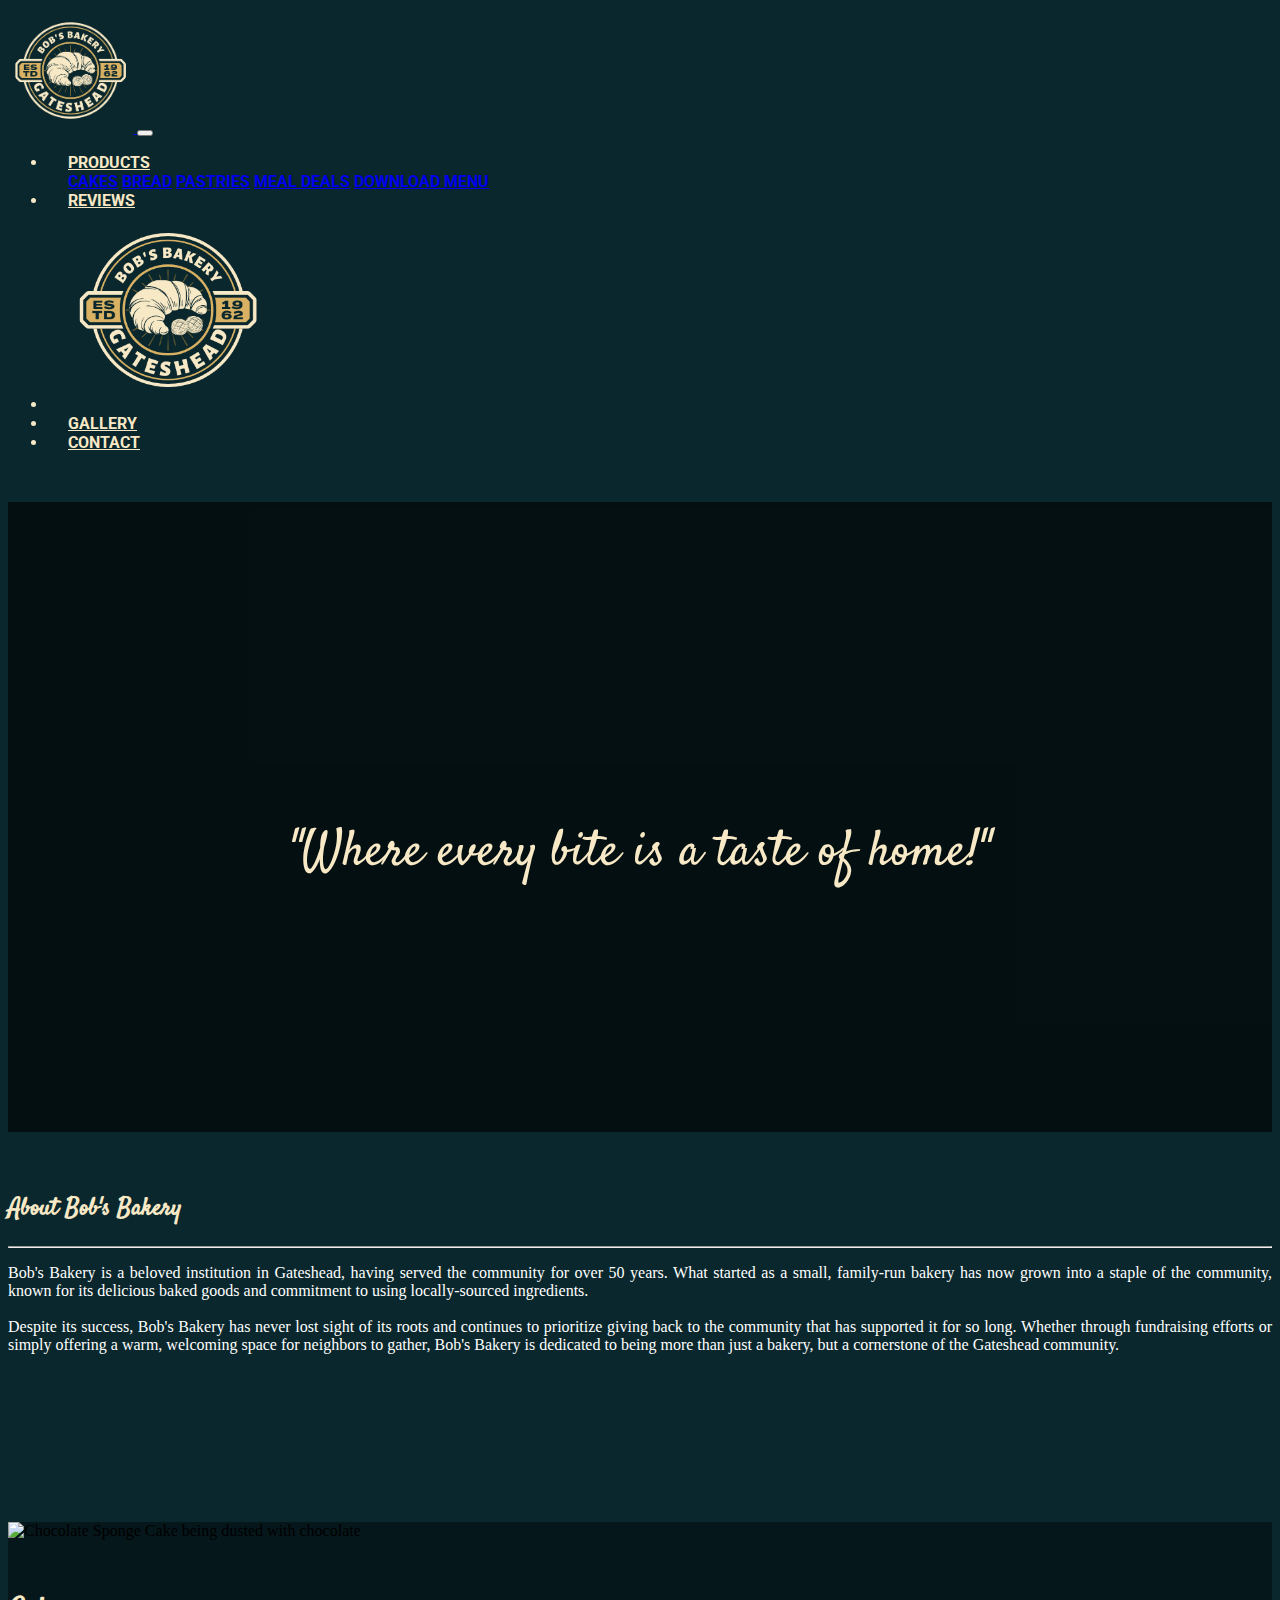
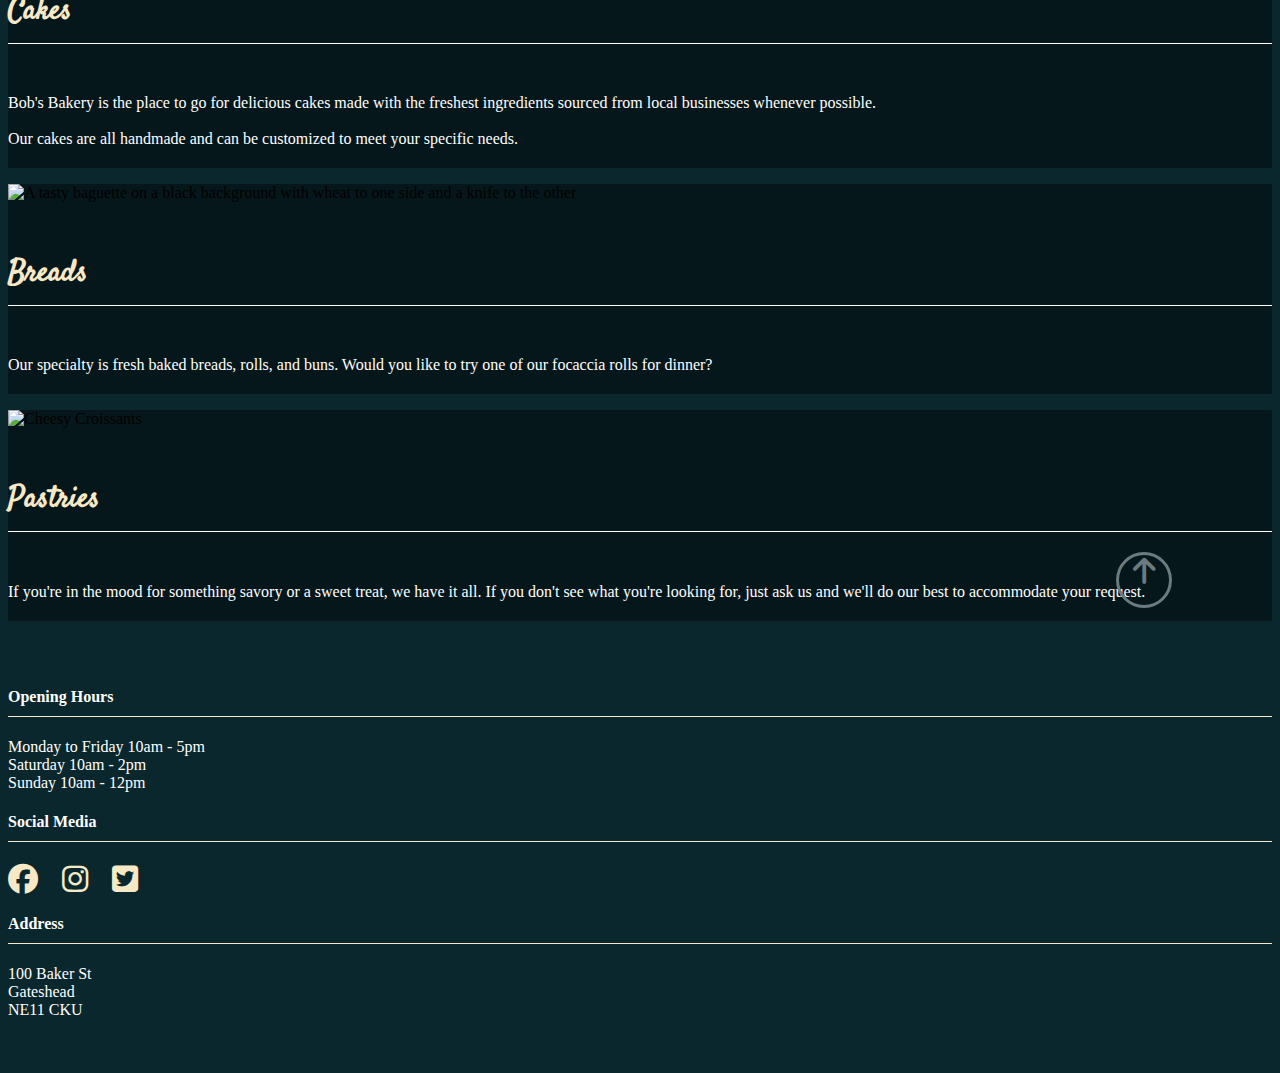
==== index.html @ 01455f42 "fix product dropdown on smaller screens" ====
<!DOCTYPE html>
<html lang="en">

<head>
    <meta charset="UTF-8">
    <meta http-equiv="X-UA-Compatible" content="IE=edge">
    <meta name="viewport" content="width=device-width, initial-scale=1.0">
    <title>Home | Bob's Bakery</title>
    <link rel="icon" type="image/x-icon" href="assets/images/favicon.png">
    <link rel="stylesheet" href="https://cdnjs.cloudflare.com/ajax/libs/font-awesome/6.2.1/css/all.min.css">
    <link rel="stylesheet" href="https://cdn.jsdelivr.net/npm/bootstrap@4.6.2/dist/css/bootstrap.min.css"
        integrity="sha384-xOolHFLEh07PJGoPkLv1IbcEPTNtaed2xpHsD9ESMhqIYd0nLMwNLD69Npy4HI+N" crossorigin="anonymous">
    <link rel="stylesheet" href="assets/css/style.css">
</head>

<body>
    <!-- Header and Navigation -->
    <header>
        <!-- Modified Bootstrap 4.6 Navigation -->
            <nav class="navbar navbar-expand-lg navbar-dark text-yellow bg-color-green">
                <a class="navbar-brand d-lg-none" href="index.html">
                    <img src="assets/images/dark-green-logo.png" width="125" height="125" alt="Bob's Bakery Logo">
                  </a>
                <button class="navbar-toggler ml-auto" type="button" data-toggle="collapse" data-target="#navbarNavDropdown"
                    aria-controls="navbarNavDropdown" aria-expanded="false" aria-label="Toggle navigation">
                    <span class="navbar-toggler-icon"></span>
                </button>
                <div class="container-fluid">
                <div class="collapse navbar-collapse" id="navbarNavDropdown">
                    <ul class="navbar-nav mx-auto align-items-center">

                        <li class="nav-item dropdown">
                            <a class="nav-link dropdown-toggle text-center" href="products.html" role="button" data-toggle="dropdown"
                                aria-expanded="false">
                                Products
                            </a>
                            <div class="dropdown-menu">
                                <a class="dropdown-item" href="products.html#cakes">Cakes</a>
                                <a class="dropdown-item" href="products.html#bread">Bread</a>
                                <a class="dropdown-item" href="products.html#pastries">Pastries</a>
                                <a class="dropdown-item" href="products.html#mealdeals">Meal Deals</a>
                                <a class="dropdown-item" href="assets/menu/bobs-bakery-menu.pdf" target="_blank">Download Menu</a>
                            </div>
                        </li>
                        <li class="nav-item">
                            <a class="nav-link" href="reviews.html">Reviews</a>
                        </li>
                        <li class="nav-item ">
                            <a href="index.html"><img src="assets/images/dark-green-logo.png" class="mx-auto navbar-logo" alt="Bob's Bakery Logo" id="bobslogo"><span class="sr-only">(current)</span></a>
                        </li>

                        <li class="nav-item">
                            <a class="nav-link" href="gallery.html">Gallery</a>
                        </li>
                        <li class="nav-item">
                            <a class="nav-link" href="contact.html">Contact</a>
                        </li>
                    </ul>
                </div>
                </div>
            </nav>
    </header>
    <!-- Hero Image -->
    <div class="hero-container">
        <div class="hero-image">
            <div class="overlay">
                <div class="slogan-container"> 
                    <p class="slogan-text">"Where every bite is a taste of home!"</p>
                </div>
               
            </div>
        </div>
    </div>

    <!-- About Section -->
    <section class="about">
        <div class="container">
            <div class="row">
                <div class="col-md-12 about-bobs">
                    <h2 class="about-bobs-heading text-center">About Bob's Bakery</h2>
                </div>
            </div>
            <div class="row">
                <div class="col-sm-12">
                    <hr>
                </div>
            </div>
            <div class="row">
                <div class="col-lg-12">
                    <p class="about-p">Bob's Bakery is a beloved institution in Gateshead, having served the community for over 50 years. What started as a small, family-run bakery has now grown into a staple of the community, known for its delicious baked goods and commitment to using locally-sourced ingredients. <br><br>Despite its success, Bob's Bakery has never lost sight of its roots and continues to prioritize giving back to the community that has supported it for so long. Whether through fundraising efforts or simply offering a warm, welcoming space for neighbors to gather, Bob's Bakery is dedicated to being more than just a bakery, but a cornerstone of the Gateshead community.</p>
                </div>
            </div>
        </div>
    </section>

    <!-- Sample Products Section -->
    <section class="product-cards">
        <div class="container">
            <div class="row pb-5">
                <div class="col-sm-12 col-md-6 col-lg-4 my-5 ">
                    <div class="card">
                        <img class="card-img-top" src="https://images.unsplash.com/photo-1512223792601-592a9809eed4?ixlib=rb-4.0.3&ixid=MnwxMjA3fDB8MHxzZWFyY2h8MzJ8fGNha2V8ZW58MHx8MHx8&auto=format&fit=crop&w=500&q=60" alt="Chocolate Sponge Cake being dusted with chocolate">
                        <div class="card-body">
                            <h5 class="card-title">Cakes</h5>
                            <p class="card-text">Bob's Bakery is the place to go for delicious cakes made with the freshest ingredients sourced from local businesses whenever possible. <br><br>Our cakes are all handmade and can be customized to meet your specific needs.</p>
                        </div>
                    </div>
                </div>
                <div class="col-sm-12 col-md-6 col-lg-4 my-5">
                    <div class="card">
                        <img class="card-img-top" src="https://images.unsplash.com/photo-1559811814-e2c57b5e69df?ixlib=rb-4.0.3&ixid=MnwxMjA3fDB8MHxzZWFyY2h8MTd8fGJyZWFkfGVufDB8fDB8fA%3D%3D&auto=format&fit=crop&w=500&q=60" alt="A tasty baguette on a black background with wheat to one side and a knife to the other">
                        <div class="card-body">
                            <h5 class="card-title">Breads</h5>
                            <p class="card-text">Our specialty is fresh baked breads, rolls, and buns. Would you like to try one of our focaccia rolls for dinner?</p>
                        </div>
                    </div>
                </div>
                <div class="col-sm-12 col-md-6 col-lg-4 my-5">
                    <div class="card">
                        <img class="card-img-top" src="https://images.unsplash.com/photo-1606758184328-faab9a86f4d3?ixlib=rb-4.0.3&ixid=MnwxMjA3fDB8MHxzZWFyY2h8MjZ8fHBhc3RyaWVzfGVufDB8fDB8fA%3D%3D&auto=format&fit=crop&w=500&q=60" alt="Cheesy Croissants">
                        <div class="card-body">
                            <h5 class="card-title">Pastries</h5>
                            <p class="card-text">If you're in the mood for something savory or a sweet treat, we have it all. If you don't see what you're looking for, just ask us and we'll do our best to accommodate your request.</p>
                        </div>
                    </div>
                </div>
            </div>
        </div>
        <a href="#bobslogo">
            <div class="back-to-top-arrow">
                <i class="fa-solid fa-arrow-up"></i>
            </div>
        </a>
    </section>
   
   
    <!-- Footer -->
    <footer>
        <div class="container">
            <div class="row">
                <div class="col-lg-6">
                    <div class="opening-hours">
                        <h4 class="footer-header">Opening Hours</h4>
                        <ul>
                            <li>Monday to Friday 10am - 5pm</li>
                            <li>Saturday 10am - 2pm</li>
                            <li>Sunday 10am - 12pm</li>
                        </ul>
                    </div>
                </div>
                <div class="col-lg-3">
                    <div class="social-media">
                        <h4 class="footer-header">Social Media</h4>    
                            <a href="https://www.facebook.com" target="_blank"><i class="fa-brands fa-facebook"></i></a>
                            <a href="https://www.instagram.com" target="_blank"><i class="fa-brands fa-instagram"></i></a>
                            <a href="https://www.twitter.com" target="_blank"><i class="fa-brands fa-square-twitter"></i></a>

                    </div>
                </div>
                <div class="col-lg-3">
                    <div class="address">
                        <h4 class="footer-header">Address</h4>
                        <ul>
                            <li>100 Baker St</li>
                            <li>Gateshead</li>
                            <li>NE11 CKU</li>
                        </ul>
                    </div>
                </div>
                
            </div>
        </div>
    </footer>
    <!-- Bootstrap CSS needs to be at end -->
    <script src="https://cdn.jsdelivr.net/npm/jquery@3.5.1/dist/jquery.slim.min.js"
        integrity="sha384-DfXdz2htPH0lsSSs5nCTpuj/zy4C+OGpamoFVy38MVBnE+IbbVYUew+OrCXaRkfj" crossorigin="anonymous">
    </script>
    <script src="https://cdn.jsdelivr.net/npm/bootstrap@4.6.2/dist/js/bootstrap.bundle.min.js"
        integrity="sha384-Fy6S3B9q64WdZWQUiU+q4/2Lc9npb8tCaSX9FK7E8HnRr0Jz8D6OP9dO5Vg3Q9ct" crossorigin="anonymous">
    </script>
</body>

</html>
---- assets/css/style.css ----
/*  Import Fonts */
@import url('https://fonts.googleapis.com/css2?family=Roboto:wght@400;500;700&family=Satisfy&display=swap');

body {
    background-color: #0a272d;
}
.bg-color-green {
    background-color: #0a272d;
}

.text-yellow {
    color: #f8e9c6;
}

.nav-item {
    padding-left: 20px;
    padding-right: 20px;
}

.navbar-dark .navbar-nav .nav-link {
    color: #f8e9c6;
}

.navbar {
    text-transform: uppercase;
    font-family: 'Roboto', sans-serif;
    font-weight: 700;
}

.navbar-logo {
    height: 200px;
    width: 200px;
}

.dropdown-item.active, .dropdown-item:active {
    color: #fff;
    text-decoration: none;
    background-color: #6b7b7e;
}
/* Hero Image */

.hero-container {
    height: 70vh;
    background-color: inherit;
}

.hero-image {
  height: 100%;
  width: 100%;
  background-image: url('https://images.unsplash.com/photo-1530548091131-36336084c705?ixlib=rb-4.0.3&ixid=MnwxMjA3fDB8MHxwaG90by1wYWdlfHx8fGVufDB8fHx8&auto=format&fit=crop&w=1170&q=80');
  background-repeat: no-repeat;
  background-position: center;
  background-size: cover;
  background-attachment: fixed;
}

.overlay {
    height: 100%;
    width: 100%;
    background-color: rgba(0, 0, 0, 0.6);
}

.slogan-container {
    min-height: 50%;
    min-width: 50%;
    margin: 0 auto;
    position: relative;
    top: 50%;
}

.slogan-text {
    color: #f8e9c6; 
    font-family: 'Satisfy'; 
    font-size: 50px;
    text-align: center;
}

/* About Section */

.about {
    min-height: 300px;
    background-color: #0a272d;
    padding-top: 30px;
    padding-bottom: 30px;
}

.about-bobs {
    margin-top: 30px;
}

.about-bobs-heading {
    color: #f8e9c6;
    font-family: 'Satisfy', sans-serif;
}

.about-p {
    font-size: 16px;
    color: white;
    text-align: justify;
}


/* Products Sample Section */

.product-cards {
    background-color: #0a272d;
    padding-top: 30px;
    position: relative;
}

.card {
    background-color: #06171B;
    min-height: 100%;
    border: none;
    width: 100%;
}

.card img {
    height: 300px;
    width: auto;
    object-fit: cover;
}

.card-title {
    font-family: 'Satisfy', sans-serif;
    font-size: 30px;
    color: #f8e9c6;
    border-bottom: 1px solid white;
    padding-bottom: 10px;
    text-align: left;
}

.card-text {
    color: white;
    text-align: justify; 
    padding-bottom: 20px; 
}

/* Menu */

.menu-section {
    min-height: 100%;
    background-color: #0a272d;
}


.menu-card {
    height: 400px;
    background-color: rgba(0, 0, 0, 0.4);
    border: 2px solid #f8e9c6;
    padding: 15px; 
    margin-bottom: 30px;
}

.menu-card-cakes-bg {
    background-image: url('/assets/images/cake.png');
    background-repeat: no-repeat;
    background-position: bottom right;
}

.menu-card-bread-bg {
    background-image: url('/assets/images/bread.png');
    background-repeat: no-repeat;
    background-position: bottom right;
}

.menu-card-pastries-bg {
    background-image: url('/assets/images/pastries.png');
    background-repeat: no-repeat;
    background-position: bottom right;
}

.menu-card-meal-bg {
    background-image: url('/assets/images/meal.png');
    background-repeat: no-repeat;
    background-position: bottom right;
}


.menu-card-heading {
    font-family: 'Satisfy', sans-serif;
    color: #f8e9c6;
}

.menu-card table {
    width: 100%;
    margin-bottom: 30px;
}

.menu-card th {
    color: #f8e9c6;
}

.menu-card td {
    color: #fff;
}

.menu-card-footer {
    text-align: center;
    color:#f8e9c6;
}

/* Reviews Section */

.reviews-section {
    min-height: 100%; 
    background-color: #0a272d;
}

.stars {
    font-size: 25px;
    color: #f8e9c6;
}

.customer-name {
    color: #f8e9c6;
    padding: 20px;
}

/* Gallery */

.gallery-section {
    background-color: #0a272d;
    min-height: 100%;
}

.gallery-image {
    min-height: 300px;
    width: 100%;
    object-fit: cover;
}

.figure-caption {
    color: #f8e9c6;
}

/* Contact Section */

.contact-section {
    background-color: #0a272d;
}

.contact-hero-image {
    height: 100%;
    width: 100%;
    background-image: url('https://images.unsplash.com/photo-1511018556340-d16986a1c194?ixlib=rb-4.0.3&ixid=MnwxMjA3fDB8MHxwaG90by1wYWdlfHx8fGVufDB8fHx8&auto=format&fit=crop&w=1170&q=80');
    background-repeat: no-repeat;
    background-position: center;
    background-size: cover;
    background-attachment: fixed;
  }

/* Contact Form Override */

label {
    color: #f8e9c6;
}

.text-muted {
    color: #f8e9c6!important;
}
/* Footer Section */

footer {
    height: 100%;
    width: 100%;
    padding-top: 30px;
    padding-bottom: 30px;
    background-color: #0a272d;
    color: white;
}

.footer-header {
    padding-bottom: 10px;
    border-bottom: 1px solid #f8e9c6;
}

footer ul {
    padding: 0;
}

footer li {
    list-style-type: none;
}
.social-media {
    width: 100%;
}

.social-media i {
    font-size: 30px;
    padding-right: 20px;
    color: #f8e9c6;
}

.social-media i:hover {
    color: #fff;
    transition: ease-in-out 0.1s;
}

.back-to-top-arrow {
    height: 50px;
    width: 50px;
    position: absolute;
    text-align: center;
    border: 3px solid #6b7b7e;
    border-radius: 50%;
    color: #6b7b7e;
    right: 100px;
    bottom: 13px;
    font-size: 30px;
}
.back-to-top-arrow:hover {
    color: #f8e9c6;
    border-color: #f8e9c6;
    transition: ease-in-out 0.3s;
}

.back-to-top-arrow:hover {
    color: #f8e9c6;
    border-color: #f8e9c6;
    transition: ease-in-out 0.3s;
}
/* Utilities */

hr.full-width-white {
    border-bottom: 1px solid white;
    width: 100%;
}

.hr-border-bottom {
    border-bottom: 2px solid #f8e9c6;
}

.page-heading { 
    color:#f8e9c6;
    font-family: 'Satisfy', sans-serif;
}

/* Bootstrap Overrides */

.btn-primary {
    color: #f8e9c6;
    background-color: #06171B;
    border: none;
}

.btn-primary:hover {
    color: #0a272d;
    background-color: #f8e9c6;
    border: none;
}

.fixed-bottom {
    position: absolute;
    bottom: 0px;
    left: 20px;
}

/* Media Queries */
@media screen and (max-width: 991px){
    .navbar-logo {
        display: none;
    }
    
}
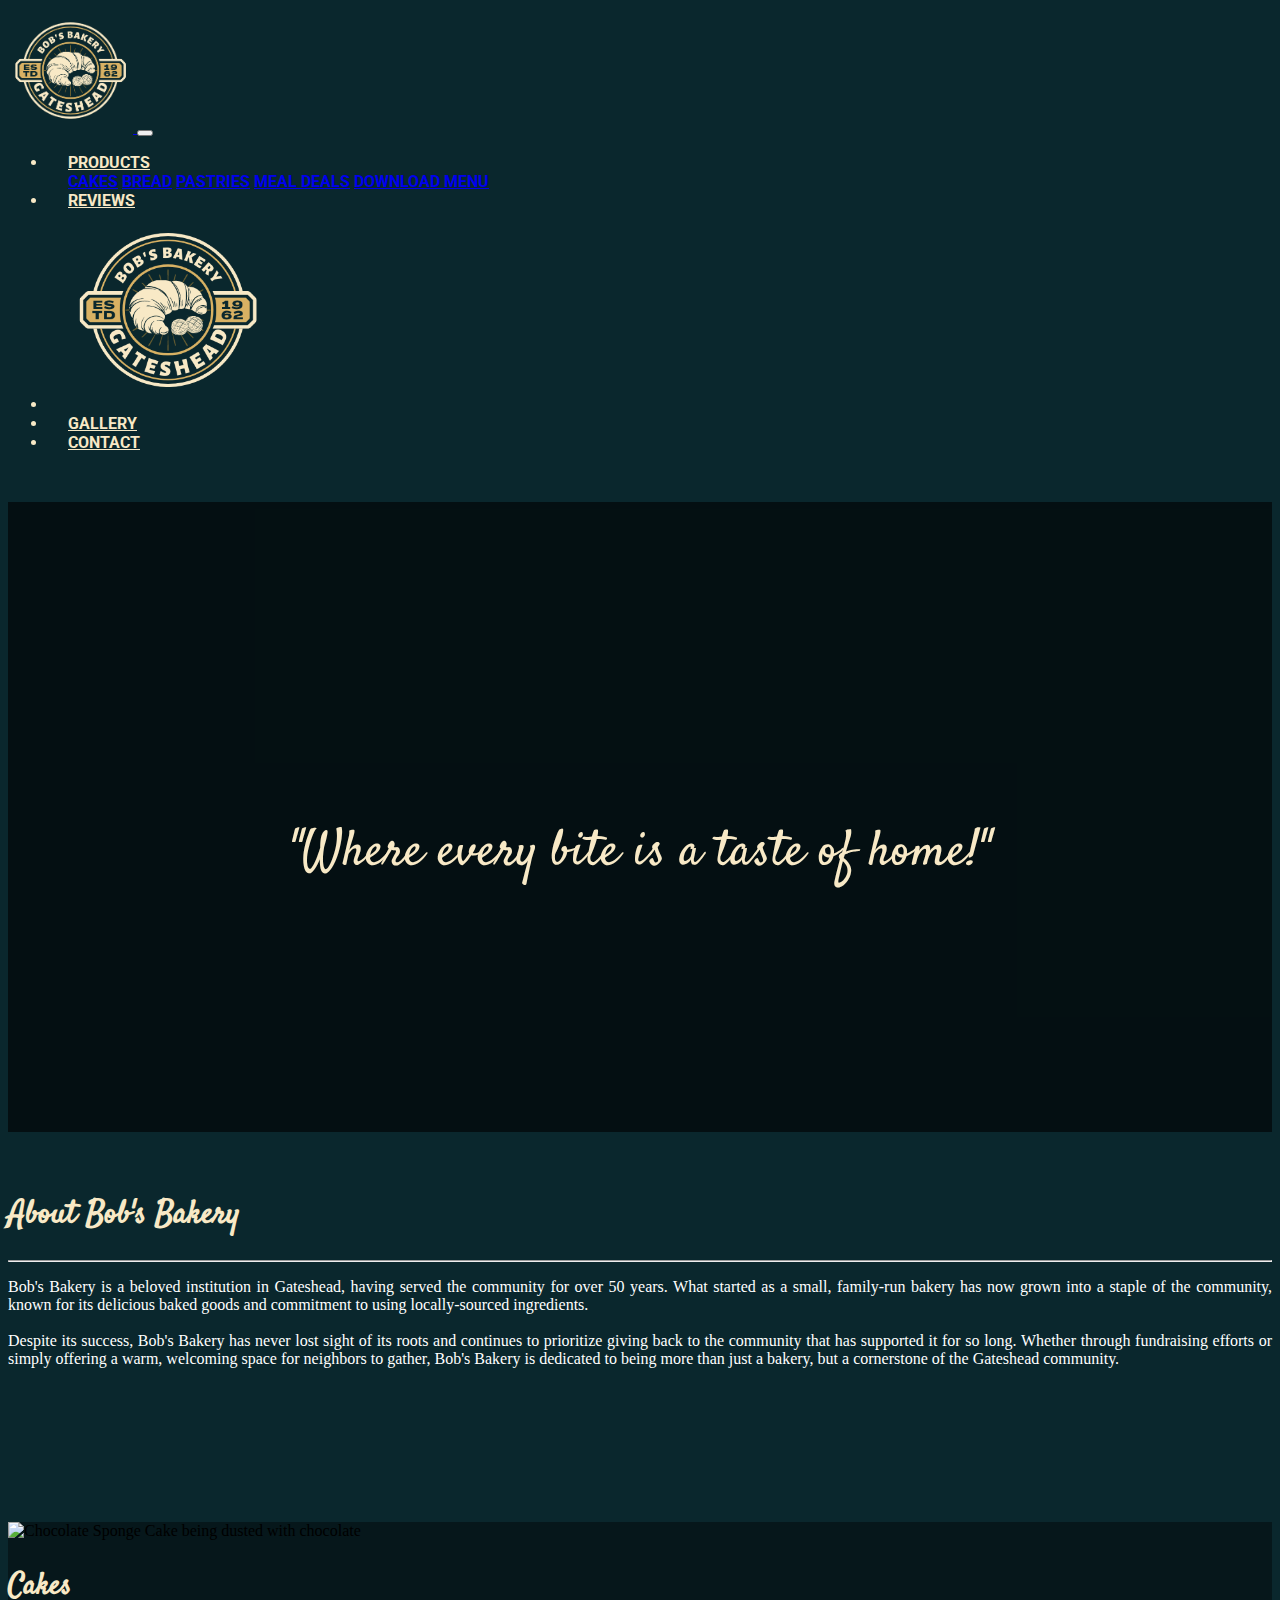
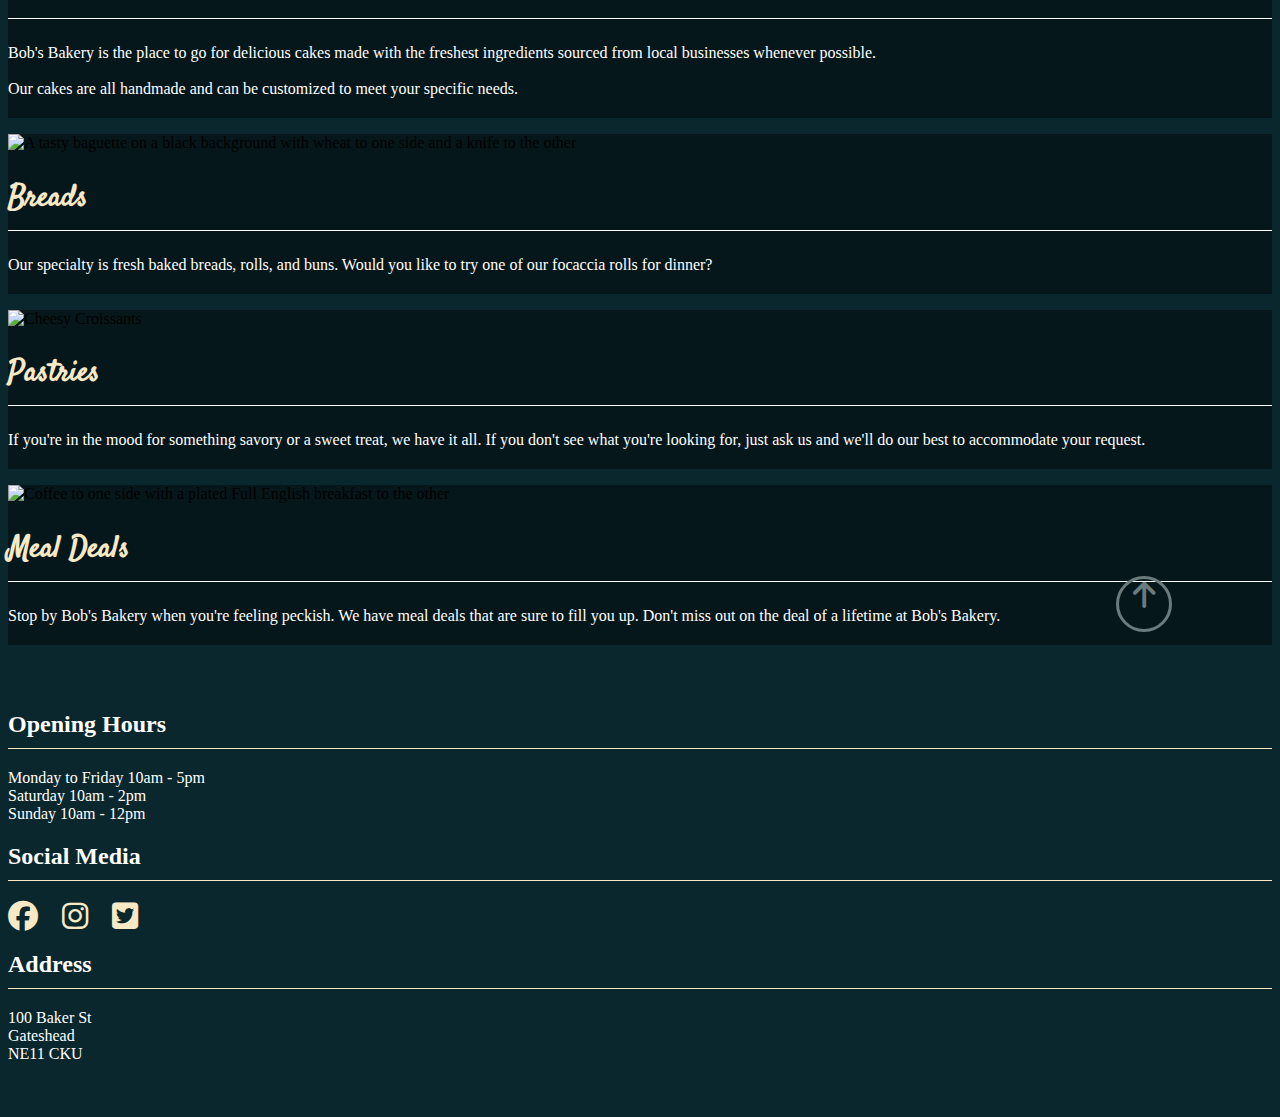
==== commit fa3f6c31: "update layout, aria-labels and headings" ====
--- a/index.html
+++ b/index.html
@@ -77,7 +77,7 @@
         <div class="container">
             <div class="row">
                 <div class="col-md-12 about-bobs">
-                    <h2 class="about-bobs-heading text-center">About Bob's Bakery</h2>
+                    <h1 class="about-bobs-heading text-center">About Bob's Bakery</h1>
                 </div>
             </div>
             <div class="row">
@@ -97,36 +97,45 @@
     <section class="product-cards">
         <div class="container">
             <div class="row pb-5">
-                <div class="col-sm-12 col-md-6 col-lg-4 my-5 ">
+                <div class="col-sm-12 col-md-6 col-lg-6 mb-5">
                     <div class="card">
                         <img class="card-img-top" src="https://images.unsplash.com/photo-1512223792601-592a9809eed4?ixlib=rb-4.0.3&ixid=MnwxMjA3fDB8MHxzZWFyY2h8MzJ8fGNha2V8ZW58MHx8MHx8&auto=format&fit=crop&w=500&q=60" alt="Chocolate Sponge Cake being dusted with chocolate">
                         <div class="card-body">
-                            <h5 class="card-title">Cakes</h5>
+                            <h2 class="card-title">Cakes</h2>
                             <p class="card-text">Bob's Bakery is the place to go for delicious cakes made with the freshest ingredients sourced from local businesses whenever possible. <br><br>Our cakes are all handmade and can be customized to meet your specific needs.</p>
                         </div>
                     </div>
                 </div>
-                <div class="col-sm-12 col-md-6 col-lg-4 my-5">
+                <div class="col-sm-12 col-md-6 col-lg-6 mb-5">
                     <div class="card">
                         <img class="card-img-top" src="https://images.unsplash.com/photo-1559811814-e2c57b5e69df?ixlib=rb-4.0.3&ixid=MnwxMjA3fDB8MHxzZWFyY2h8MTd8fGJyZWFkfGVufDB8fDB8fA%3D%3D&auto=format&fit=crop&w=500&q=60" alt="A tasty baguette on a black background with wheat to one side and a knife to the other">
                         <div class="card-body">
-                            <h5 class="card-title">Breads</h5>
+                            <h2 class="card-title">Breads</h2>
                             <p class="card-text">Our specialty is fresh baked breads, rolls, and buns. Would you like to try one of our focaccia rolls for dinner?</p>
                         </div>
                     </div>
                 </div>
-                <div class="col-sm-12 col-md-6 col-lg-4 my-5">
+                <div class="col-sm-12 col-md-6 col-lg-6 mb-5">
                     <div class="card">
                         <img class="card-img-top" src="https://images.unsplash.com/photo-1606758184328-faab9a86f4d3?ixlib=rb-4.0.3&ixid=MnwxMjA3fDB8MHxzZWFyY2h8MjZ8fHBhc3RyaWVzfGVufDB8fDB8fA%3D%3D&auto=format&fit=crop&w=500&q=60" alt="Cheesy Croissants">
                         <div class="card-body">
-                            <h5 class="card-title">Pastries</h5>
+                            <h2 class="card-title">Pastries</h2>
                             <p class="card-text">If you're in the mood for something savory or a sweet treat, we have it all. If you don't see what you're looking for, just ask us and we'll do our best to accommodate your request.</p>
+                        </div>
+                    </div>
+                </div>
+                <div class="col-sm-12 col-md-6 col-lg-6 mb-5">
+                    <div class="card">
+                        <img class="card-img-top" src="https://images.unsplash.com/photo-1661775085411-7ad692c9a436?ixlib=rb-4.0.3&ixid=MnwxMjA3fDB8MHxwaG90by1wYWdlfHx8fGVufDB8fHx8&auto=format&fit=crop&w=1174&q=80" alt="Coffee to one side with a plated Full English breakfast to the other">
+                        <div class="card-body">
+                            <h2 class="card-title">Meal Deals</h2>
+                            <p class="card-text">Stop by Bob's Bakery when you're feeling peckish. We have meal deals that are sure to fill you up. Don't miss out on the deal of a lifetime at Bob's Bakery.</p>
                         </div>
                     </div>
                 </div>
             </div>
         </div>
-        <a href="#bobslogo">
+        <a href="#bobslogo" alt="Back to top of page" aria-label="Back to top of page">
             <div class="back-to-top-arrow">
                 <i class="fa-solid fa-arrow-up"></i>
             </div>
@@ -140,7 +149,7 @@
             <div class="row">
                 <div class="col-lg-6">
                     <div class="opening-hours">
-                        <h4 class="footer-header">Opening Hours</h4>
+                        <h2 class="footer-header">Opening Hours</h2>
                         <ul>
                             <li>Monday to Friday 10am - 5pm</li>
                             <li>Saturday 10am - 2pm</li>
@@ -150,16 +159,16 @@
                 </div>
                 <div class="col-lg-3">
                     <div class="social-media">
-                        <h4 class="footer-header">Social Media</h4>    
-                            <a href="https://www.facebook.com" target="_blank"><i class="fa-brands fa-facebook"></i></a>
-                            <a href="https://www.instagram.com" target="_blank"><i class="fa-brands fa-instagram"></i></a>
-                            <a href="https://www.twitter.com" target="_blank"><i class="fa-brands fa-square-twitter"></i></a>
+                        <h2 class="footer-header">Social Media</h2>    
+                            <a href="https://www.facebook.com" target="_blank" alt="Facebook" aria-label="Facebook"> <i class="fa-brands fa-facebook"></i></a>
+                            <a href="https://www.instagram.com" target="_blank" alt="Instagram" aria-label="Instagram"><i class="fa-brands fa-instagram"></i></a>
+                            <a href="https://www.twitter.com" target="_blank" alt="Twitter" aria-label="Twitter"><i class="fa-brands fa-square-twitter"></i></a>
 
                     </div>
                 </div>
                 <div class="col-lg-3">
                     <div class="address">
-                        <h4 class="footer-header">Address</h4>
+                        <h2 class="footer-header">Address</h2>
                         <ul>
                             <li>100 Baker St</li>
                             <li>Gateshead</li>
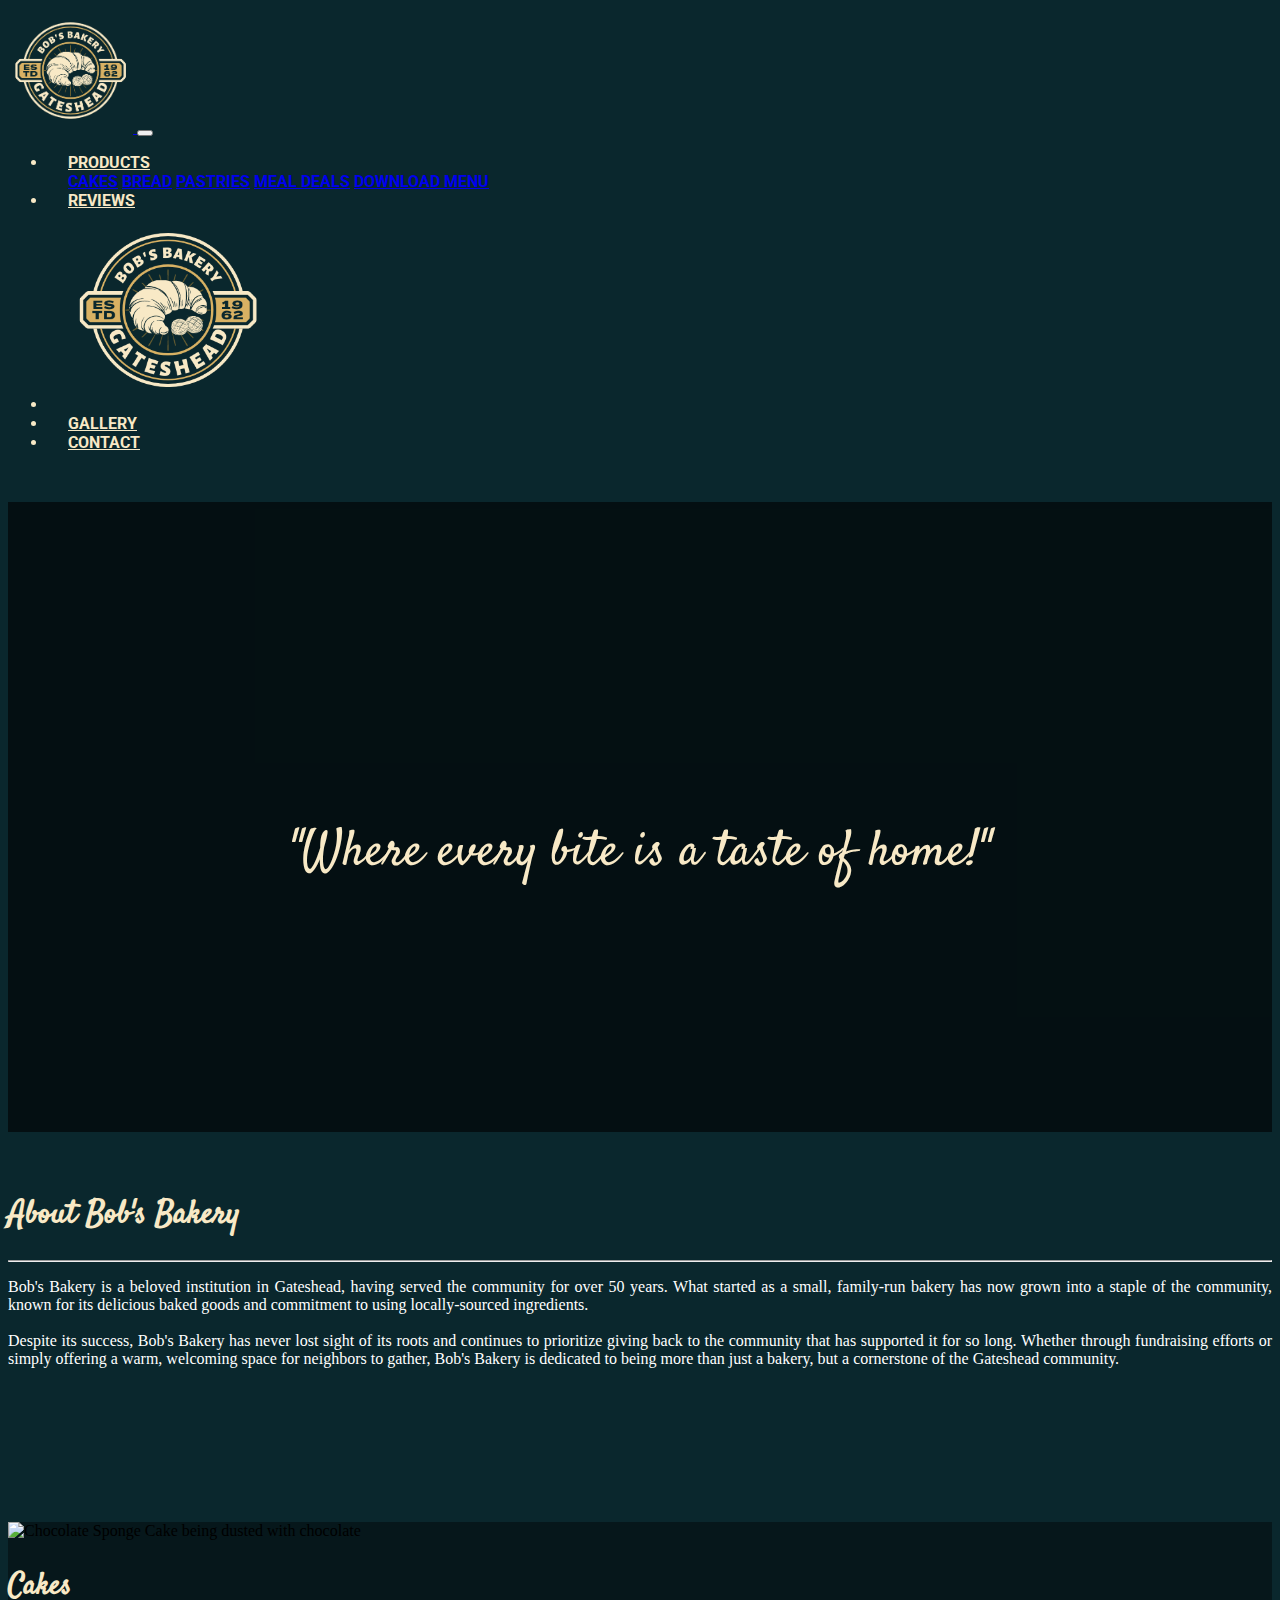
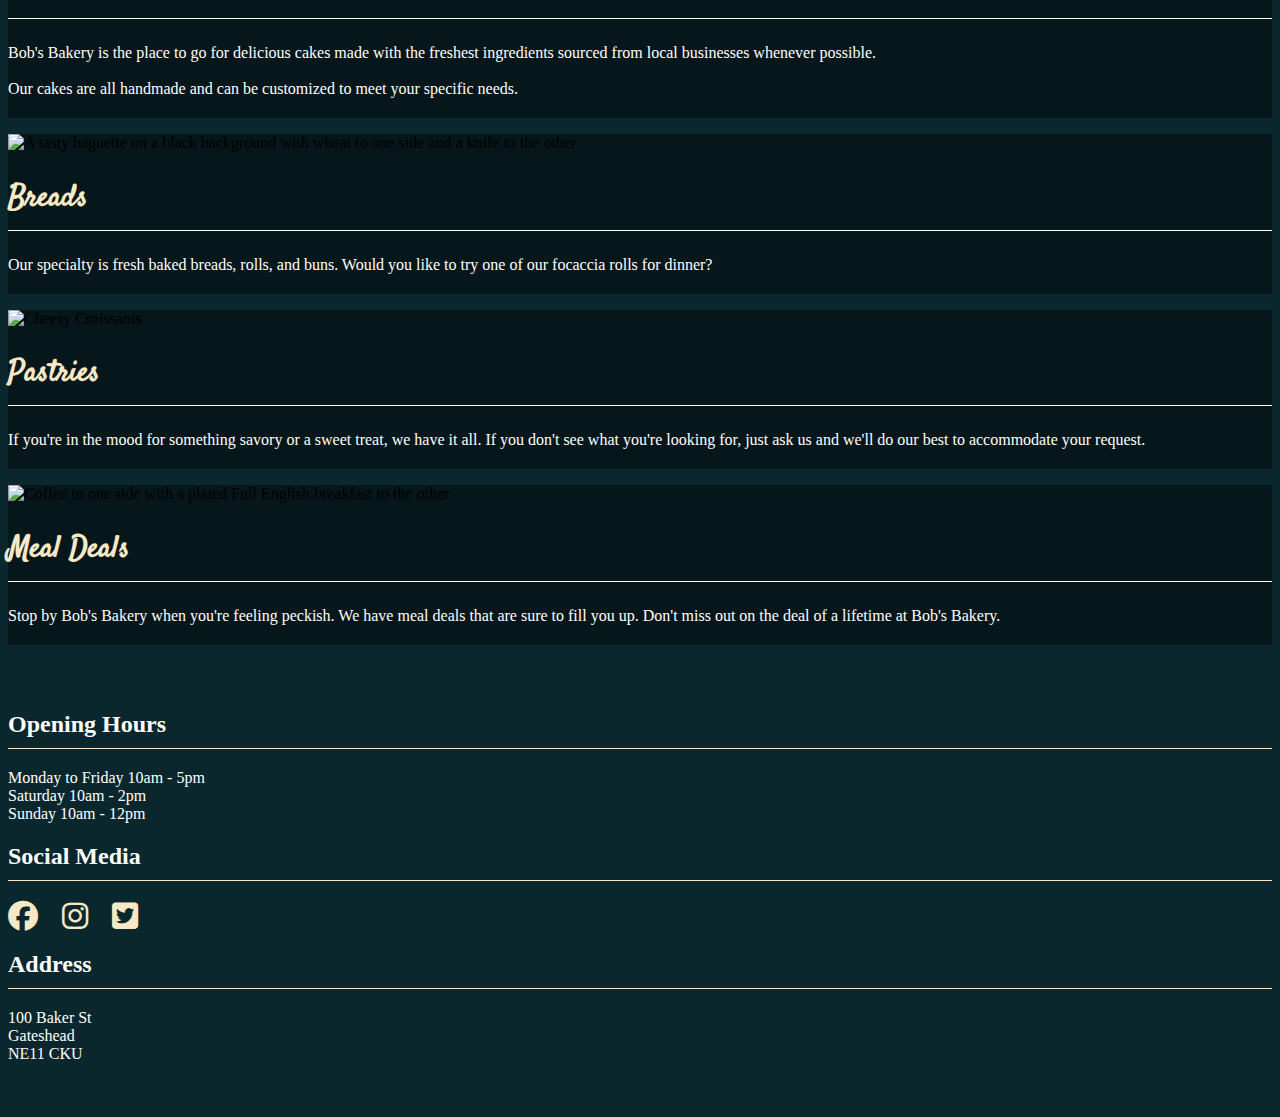
==== commit 4916a25b: "update pages with back to top and media query" ====
--- a/index.html
+++ b/index.html
@@ -46,7 +46,7 @@
                             <a class="nav-link" href="reviews.html">Reviews</a>
                         </li>
                         <li class="nav-item ">
-                            <a href="index.html"><img src="assets/images/dark-green-logo.png" class="mx-auto navbar-logo" alt="Bob's Bakery Logo" id="bobslogo"><span class="sr-only">(current)</span></a>
+                            <a href="index.html"><img src="assets/images/dark-green-logo.png" class="mx-auto navbar-logo" alt="Bob's Bakery Logo"><span class="sr-only">(current)</span></a>
                         </li>
 
                         <li class="nav-item">
@@ -135,13 +135,7 @@
                 </div>
             </div>
         </div>
-        <a href="#bobslogo" alt="Back to top of page" aria-label="Back to top of page">
-            <div class="back-to-top-arrow">
-                <i class="fa-solid fa-arrow-up"></i>
-            </div>
-        </a>
     </section>
-   
    
     <!-- Footer -->
     <footer>
@@ -175,6 +169,11 @@
                             <li>NE11 CKU</li>
                         </ul>
                     </div>
+                    <a href="#top" alt="Back to top of page" aria-label="Back to top of page">
+                        <div class="back-to-top-arrow">
+                            <i class="fa-solid fa-arrow-up"></i>
+                        </div>
+                    </a>
                 </div>
                 
             </div>
--- a/assets/css/style.css
+++ b/assets/css/style.css
@@ -149,7 +149,6 @@
     background-color: rgba(0, 0, 0, 0.4);
     border: 2px solid #f8e9c6;
     padding: 15px; 
-    margin-bottom: 30px;
 }
 
 .menu-card-cakes-bg {
@@ -305,8 +304,8 @@
     border: 3px solid #6b7b7e;
     border-radius: 50%;
     color: #6b7b7e;
-    right: 100px;
-    bottom: 13px;
+    top: -75px;
+    right: 50px;
     font-size: 30px;
 }
 .back-to-top-arrow:hover {
@@ -361,5 +360,18 @@
     .navbar-logo {
         display: none;
     }
+
+    .back-to-top-arrow {
+        height: 50px;
+        width: 50px;
+        position: absolute;
+        text-align: center;
+        border: 3px solid #6b7b7e;
+        border-radius: 50%;
+        color: #6b7b7e;
+        top: -300px;
+        right: 20px;
+        font-size: 30px;
+    }
     
 }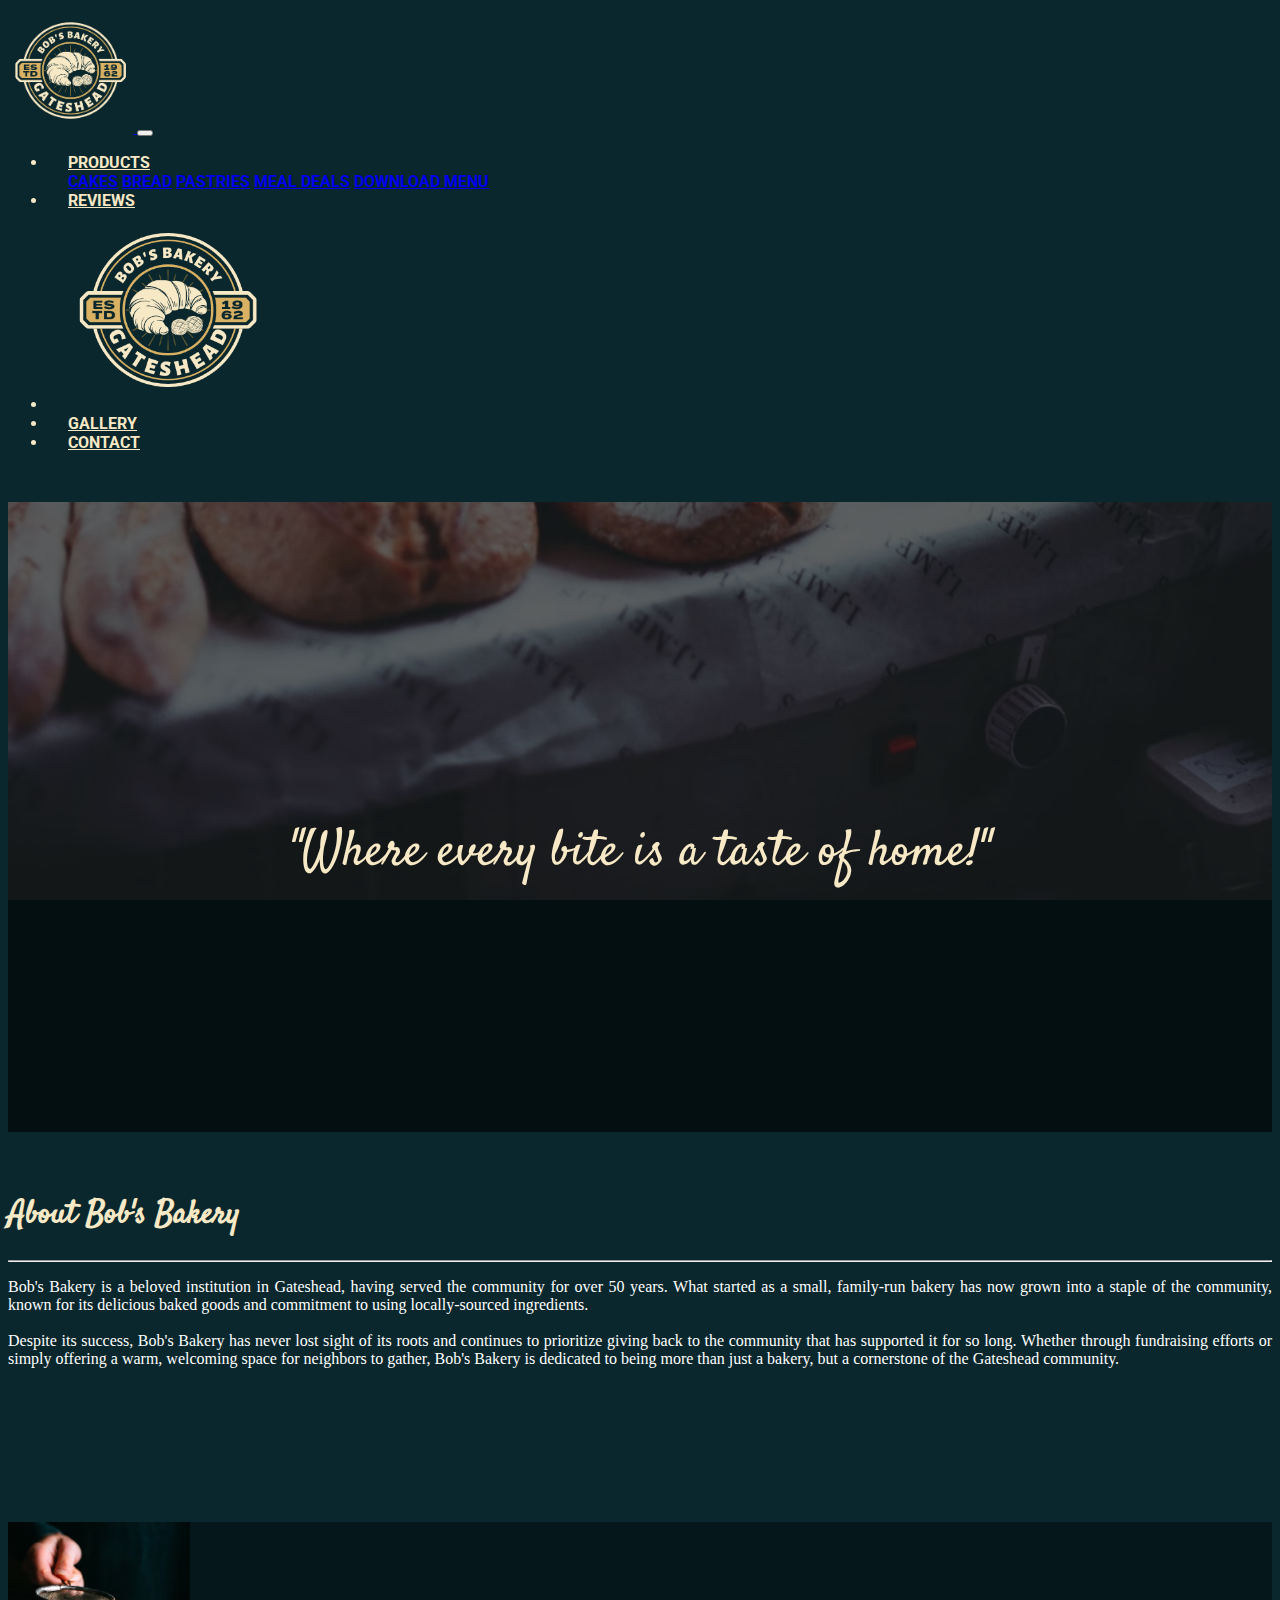
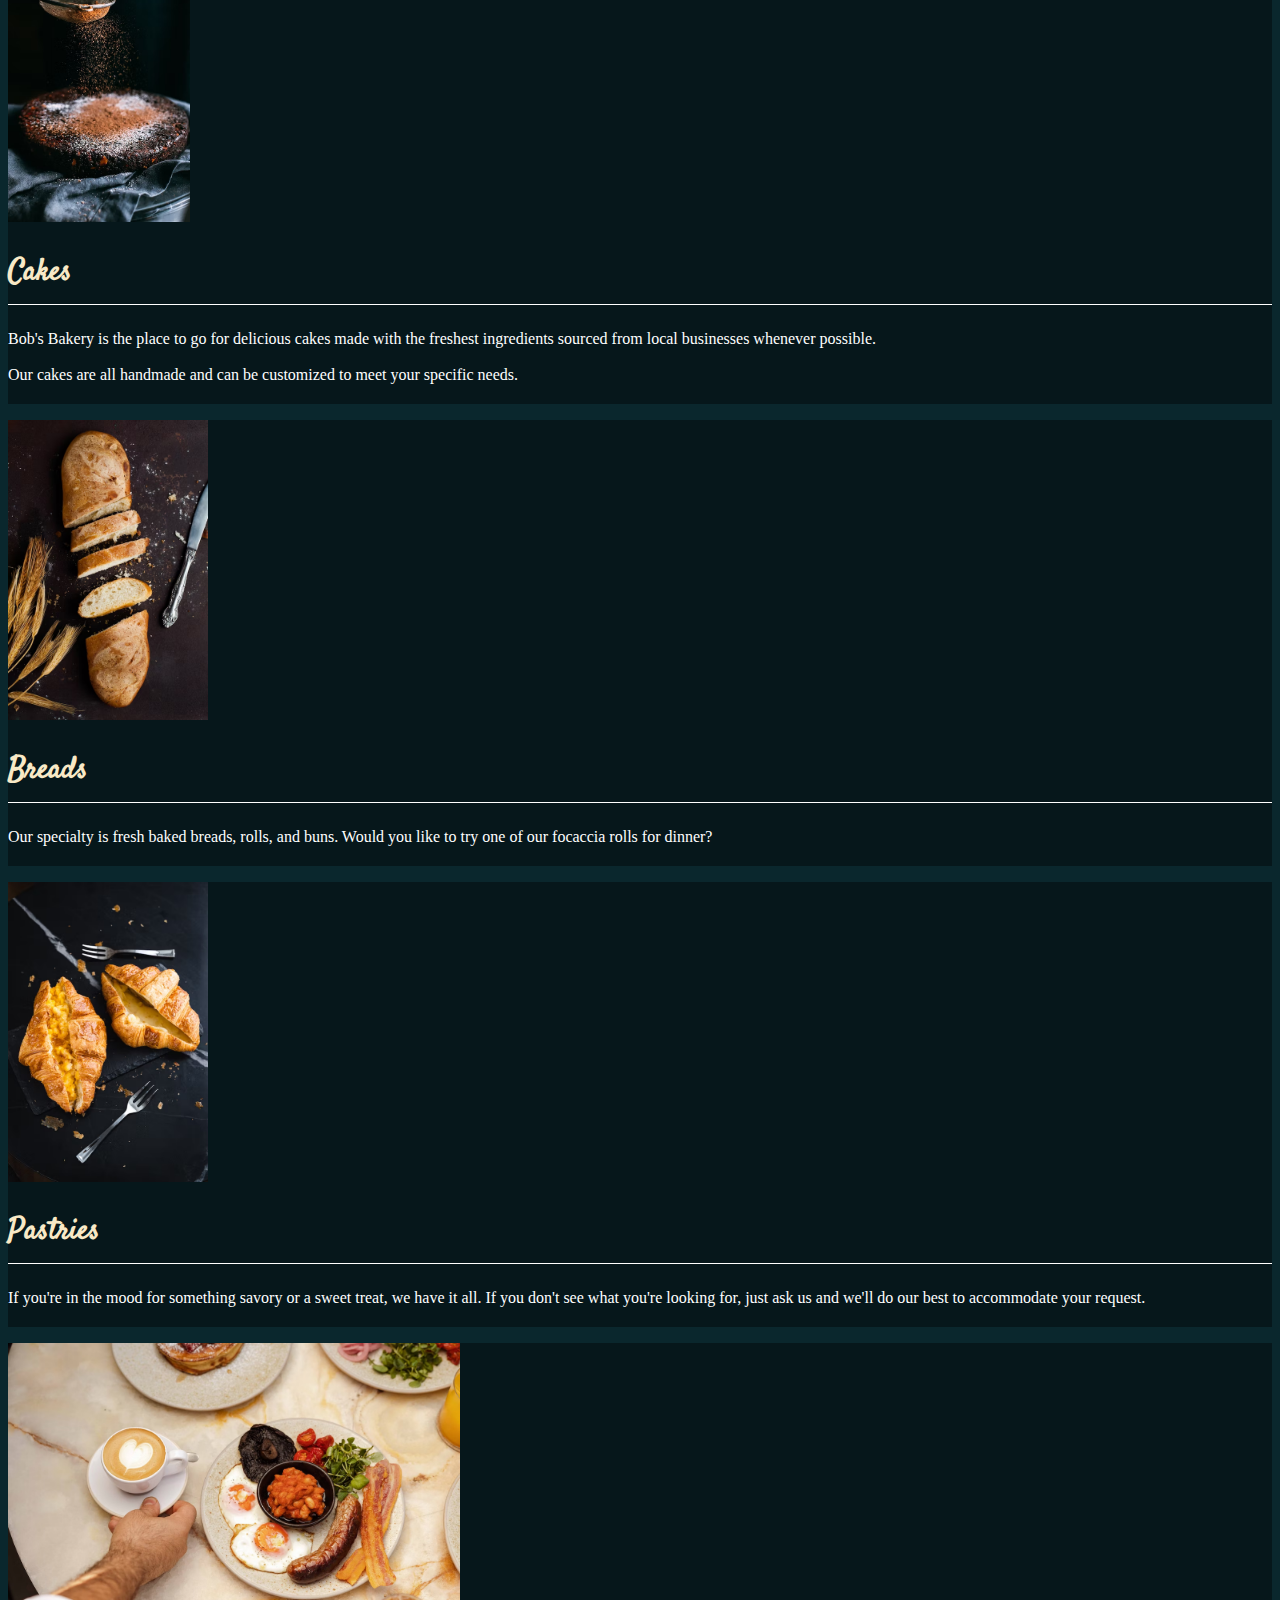
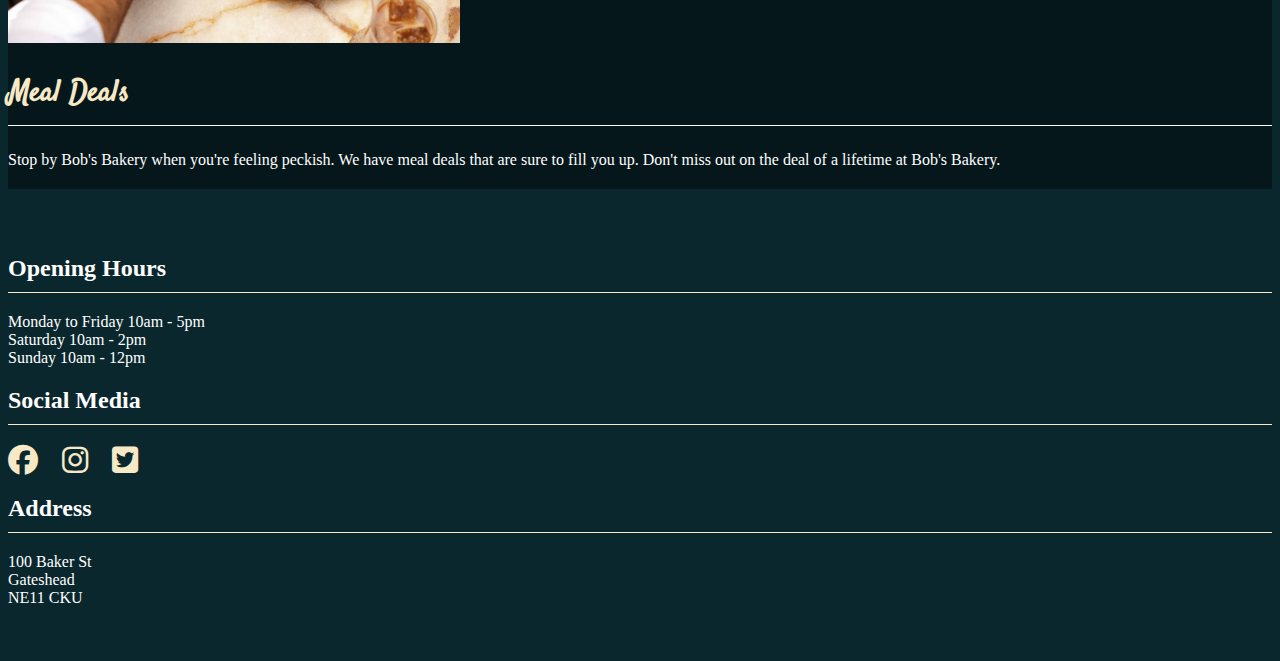
==== commit 5cf15a8c: "update images to local storage add correct page title" ====
--- a/index.html
+++ b/index.html
@@ -1,18 +1,19 @@
 <!DOCTYPE html>
 <html lang="en">
-
 <head>
     <meta charset="UTF-8">
     <meta http-equiv="X-UA-Compatible" content="IE=edge">
     <meta name="viewport" content="width=device-width, initial-scale=1.0">
     <title>Home | Bob's Bakery</title>
     <link rel="icon" type="image/x-icon" href="assets/images/favicon.png">
+    <!-- Font Awesome CDN -->
     <link rel="stylesheet" href="https://cdnjs.cloudflare.com/ajax/libs/font-awesome/6.2.1/css/all.min.css">
+    <!-- Bootstrap CDN -->
     <link rel="stylesheet" href="https://cdn.jsdelivr.net/npm/bootstrap@4.6.2/dist/css/bootstrap.min.css"
         integrity="sha384-xOolHFLEh07PJGoPkLv1IbcEPTNtaed2xpHsD9ESMhqIYd0nLMwNLD69Npy4HI+N" crossorigin="anonymous">
+    <!-- My Stylesheet -->
     <link rel="stylesheet" href="assets/css/style.css">
 </head>
-
 <body>
     <!-- Header and Navigation -->
     <header>
@@ -28,7 +29,6 @@
                 <div class="container-fluid">
                 <div class="collapse navbar-collapse" id="navbarNavDropdown">
                     <ul class="navbar-nav mx-auto align-items-center">
-
                         <li class="nav-item dropdown">
                             <a class="nav-link dropdown-toggle text-center" href="products.html" role="button" data-toggle="dropdown"
                                 aria-expanded="false">
@@ -48,7 +48,6 @@
                         <li class="nav-item ">
                             <a href="index.html"><img src="assets/images/dark-green-logo.png" class="mx-auto navbar-logo" alt="Bob's Bakery Logo"><span class="sr-only">(current)</span></a>
                         </li>
-
                         <li class="nav-item">
                             <a class="nav-link" href="gallery.html">Gallery</a>
                         </li>
@@ -67,11 +66,9 @@
                 <div class="slogan-container"> 
                     <p class="slogan-text">"Where every bite is a taste of home!"</p>
                 </div>
-               
             </div>
         </div>
     </div>
-
     <!-- About Section -->
     <section class="about">
         <div class="container">
@@ -92,14 +89,13 @@
             </div>
         </div>
     </section>
-
     <!-- Sample Products Section -->
     <section class="product-cards">
         <div class="container">
             <div class="row pb-5">
                 <div class="col-sm-12 col-md-6 col-lg-6 mb-5">
                     <div class="card">
-                        <img class="card-img-top" src="https://images.unsplash.com/photo-1512223792601-592a9809eed4?ixlib=rb-4.0.3&ixid=MnwxMjA3fDB8MHxzZWFyY2h8MzJ8fGNha2V8ZW58MHx8MHx8&auto=format&fit=crop&w=500&q=60" alt="Chocolate Sponge Cake being dusted with chocolate">
+                        <img class="card-img-top" src="assets/images/index-chocolate-cake.avif" alt="Chocolate Sponge Cake being dusted with chocolate">
                         <div class="card-body">
                             <h2 class="card-title">Cakes</h2>
                             <p class="card-text">Bob's Bakery is the place to go for delicious cakes made with the freshest ingredients sourced from local businesses whenever possible. <br><br>Our cakes are all handmade and can be customized to meet your specific needs.</p>
@@ -108,7 +104,7 @@
                 </div>
                 <div class="col-sm-12 col-md-6 col-lg-6 mb-5">
                     <div class="card">
-                        <img class="card-img-top" src="https://images.unsplash.com/photo-1559811814-e2c57b5e69df?ixlib=rb-4.0.3&ixid=MnwxMjA3fDB8MHxzZWFyY2h8MTd8fGJyZWFkfGVufDB8fDB8fA%3D%3D&auto=format&fit=crop&w=500&q=60" alt="A tasty baguette on a black background with wheat to one side and a knife to the other">
+                        <img class="card-img-top" src="assets/images/index-breads.avif" alt="A tasty baguette on a black background with wheat to one side and a knife to the other">
                         <div class="card-body">
                             <h2 class="card-title">Breads</h2>
                             <p class="card-text">Our specialty is fresh baked breads, rolls, and buns. Would you like to try one of our focaccia rolls for dinner?</p>
@@ -117,7 +113,7 @@
                 </div>
                 <div class="col-sm-12 col-md-6 col-lg-6 mb-5">
                     <div class="card">
-                        <img class="card-img-top" src="https://images.unsplash.com/photo-1606758184328-faab9a86f4d3?ixlib=rb-4.0.3&ixid=MnwxMjA3fDB8MHxzZWFyY2h8MjZ8fHBhc3RyaWVzfGVufDB8fDB8fA%3D%3D&auto=format&fit=crop&w=500&q=60" alt="Cheesy Croissants">
+                        <img class="card-img-top" src="assets/images/index-pastries.avif" alt="Cheesy Croissants">
                         <div class="card-body">
                             <h2 class="card-title">Pastries</h2>
                             <p class="card-text">If you're in the mood for something savory or a sweet treat, we have it all. If you don't see what you're looking for, just ask us and we'll do our best to accommodate your request.</p>
@@ -126,7 +122,7 @@
                 </div>
                 <div class="col-sm-12 col-md-6 col-lg-6 mb-5">
                     <div class="card">
-                        <img class="card-img-top" src="https://images.unsplash.com/photo-1661775085411-7ad692c9a436?ixlib=rb-4.0.3&ixid=MnwxMjA3fDB8MHxwaG90by1wYWdlfHx8fGVufDB8fHx8&auto=format&fit=crop&w=1174&q=80" alt="Coffee to one side with a plated Full English breakfast to the other">
+                        <img class="card-img-top" src="assets/images/index-meal-deals.avif" alt="Coffee to one side with a plated Full English breakfast to the other">
                         <div class="card-body">
                             <h2 class="card-title">Meal Deals</h2>
                             <p class="card-text">Stop by Bob's Bakery when you're feeling peckish. We have meal deals that are sure to fill you up. Don't miss out on the deal of a lifetime at Bob's Bakery.</p>
@@ -136,7 +132,6 @@
             </div>
         </div>
     </section>
-   
     <!-- Footer -->
     <footer>
         <div class="container">
@@ -152,12 +147,11 @@
                     </div>
                 </div>
                 <div class="col-lg-3">
-                    <div class="social-media">
+                    <div class="social-media mb-3">
                         <h2 class="footer-header">Social Media</h2>    
-                            <a href="https://www.facebook.com" target="_blank" alt="Facebook" aria-label="Facebook"> <i class="fa-brands fa-facebook"></i></a>
-                            <a href="https://www.instagram.com" target="_blank" alt="Instagram" aria-label="Instagram"><i class="fa-brands fa-instagram"></i></a>
-                            <a href="https://www.twitter.com" target="_blank" alt="Twitter" aria-label="Twitter"><i class="fa-brands fa-square-twitter"></i></a>
-
+                        <a href="https://www.facebook.com" target="_blank" aria-label="Facebook"> <i class="fa-brands fa-facebook"></i></a>
+                        <a href="https://www.instagram.com" target="_blank" aria-label="Instagram"><i class="fa-brands fa-instagram"></i></a>
+                        <a href="https://www.twitter.com" target="_blank" aria-label="Twitter"><i class="fa-brands fa-square-twitter"></i></a>
                     </div>
                 </div>
                 <div class="col-lg-3">
@@ -169,13 +163,12 @@
                             <li>NE11 CKU</li>
                         </ul>
                     </div>
-                    <a href="#top" alt="Back to top of page" aria-label="Back to top of page">
+                    <a href="#top" aria-label="Back to top of page">
                         <div class="back-to-top-arrow">
                             <i class="fa-solid fa-arrow-up"></i>
                         </div>
                     </a>
-                </div>
-                
+                </div>       
             </div>
         </div>
     </footer>
@@ -187,5 +180,4 @@
         integrity="sha384-Fy6S3B9q64WdZWQUiU+q4/2Lc9npb8tCaSX9FK7E8HnRr0Jz8D6OP9dO5Vg3Q9ct" crossorigin="anonymous">
     </script>
 </body>
-
 </html>--- a/assets/css/style.css
+++ b/assets/css/style.css
@@ -47,7 +47,7 @@
 .hero-image {
   height: 100%;
   width: 100%;
-  background-image: url('https://images.unsplash.com/photo-1530548091131-36336084c705?ixlib=rb-4.0.3&ixid=MnwxMjA3fDB8MHxwaG90by1wYWdlfHx8fGVufDB8fHx8&auto=format&fit=crop&w=1170&q=80');
+  background-image: url('../images/bakery-shop.avif');
   background-repeat: no-repeat;
   background-position: center;
   background-size: cover;
@@ -195,10 +195,18 @@
 }
 
 .menu-card-footer {
+    text-align: left;
+    color:#f8e9c6;
+    position: absolute;
+    bottom: 0px;
+}
+
+.call-us {
+    color: #f8e9c6;
     text-align: center;
-    color:#f8e9c6;
-}
-
+    position: relative;
+    top: -60px;
+}
 /* Reviews Section */
 
 .reviews-section {
@@ -373,5 +381,12 @@
         right: 20px;
         font-size: 30px;
     }
+
+    .menu-card-footer {
+        color: #f8e9c6;
+        position: absolute;
+        bottom: 0px;
+        font-size: small;
+    }
     
 }